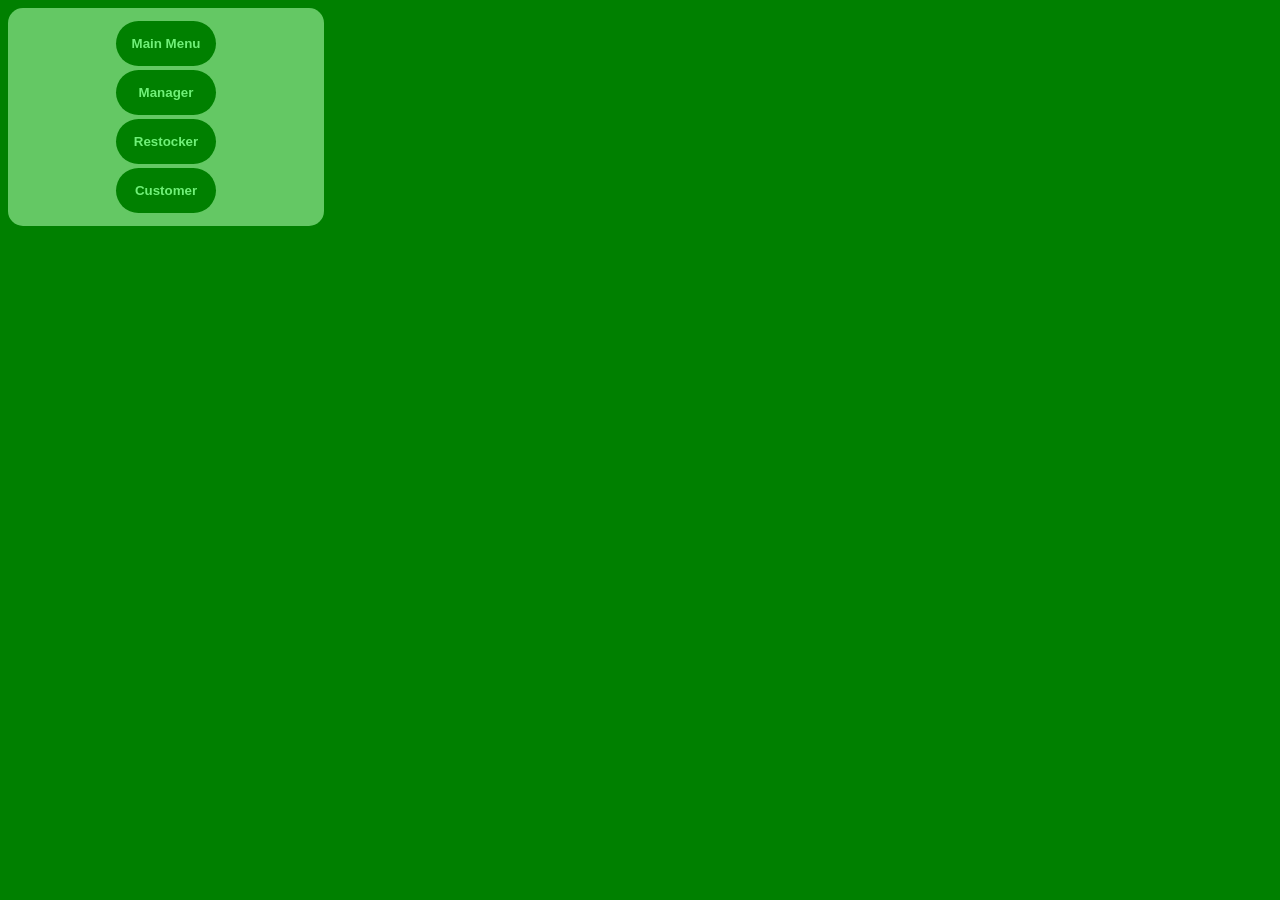
==== Web/index.html @ f73e247c "Add Web files" ====
<!doctype html>
<html lang="en">
  <head>
    <link rel="stylesheet" href="style.css" />
    <title>GROCERY SIMULATOR</title>
  </head>
  <body class="web" >
    <div>
        <table class="container-1">
          <Tr><th><button class="my-button">Main Menu</button></th></Tr>
          <Tr><th><button class="my-button">Manager</button></th></Tr>
          <Tr><th><button class="my-button">Restocker</button></th></Tr>
          <Tr><th><button class="my-button">Customer</button></th></Tr>
        </table>
    </div>
  </body>
</html>
---- Web/style.css ----
.web {
    background-color: green;
}

.container-1 {
    display: flex;
    flex-direction: column;
    justify-content: center;
    align-items: center;
    width: 25%;
    height: auto;
    padding: 10px 0;
    gap: 20px;
    border-radius: 15px;
    background-color: rgb(100,200,100);
}

.my-button {
    display: flex;
    justify-content: center;
    align-items: center;
    width: 100px;
    height: 45px;
    font-weight: bold;
    background-color: green;
    border-radius: 25px;
    color: hsl(124,81%,69%);
    border: none;
    cursor: pointer;
}
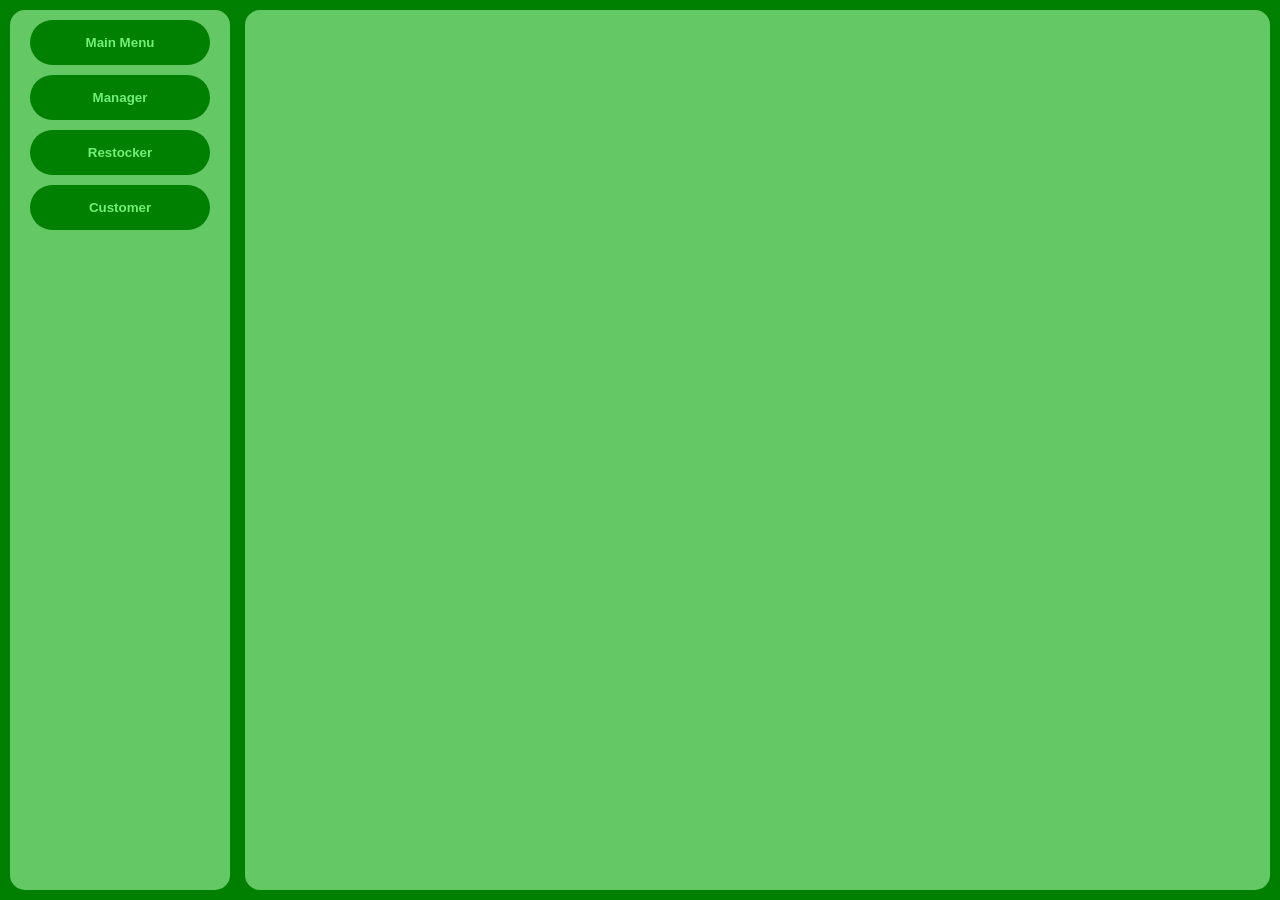
==== commit 05f2c198: "Web Design Upate" ====
--- a/Web/index.html
+++ b/Web/index.html
@@ -1,17 +1,26 @@
+
 <!doctype html>
 <html lang="en">
-  <head>
-    <link rel="stylesheet" href="style.css" />
+<head>
+    <meta charset="UTF-8">
+    <meta name="viewport" content="width=device-width, initial-scale=1.0">
+    <link rel="stylesheet" href="style.css">
     <title>GROCERY SIMULATOR</title>
-  </head>
-  <body class="web" >
-    <div>
-        <table class="container-1">
-          <Tr><th><button class="my-button">Main Menu</button></th></Tr>
-          <Tr><th><button class="my-button">Manager</button></th></Tr>
-          <Tr><th><button class="my-button">Restocker</button></th></Tr>
-          <Tr><th><button class="my-button">Customer</button></th></Tr>
-        </table>
+</head>
+<body class="web">
+
+    <div class="main-container">
+        <div class="container-1">
+            <button class="my-button">Main Menu</button>
+            <button class="my-button">Manager</button>
+            <button class="my-button">Restocker</button>
+            <button class="my-button">Customer</button>
+        </div>
+
+        <div class="container-2">
+            <!-- Your content goes here -->
+        </div>
     </div>
-  </body>
-</html>+
+</body>
+</html>
--- a/Web/style.css
+++ b/Web/style.css
@@ -1,30 +1,61 @@
+* {
+    box-sizing: border-box;
+    margin: 0;
+    padding: 0;
+}
+
 .web {
     background-color: green;
+}
+
+.main-container {
+    display: flex;
+    width: 100%;
+    height: 100vh;
+    gap: 15px;
+    padding: 10px;
 }
 
 .container-1 {
     display: flex;
     flex-direction: column;
-    justify-content: center;
     align-items: center;
-    width: 25%;
-    height: auto;
-    padding: 10px 0;
-    gap: 20px;
+    justify-content: top;
+    gap: 10px;
+
+    width: 220px;
+    flex-shrink: 0;
+    height: 100%;
+    padding: 10px;
+
     border-radius: 15px;
-    background-color: rgb(100,200,100);
+    background-color: rgb(100, 200, 100);
 }
 
 .my-button {
     display: flex;
     justify-content: center;
     align-items: center;
-    width: 100px;
+
+    width: 100%;
+    max-width: 180px;
     height: 45px;
+
     font-weight: bold;
     background-color: green;
     border-radius: 25px;
-    color: hsl(124,81%,69%);
+    color: hsl(124, 81%, 69%);
     border: none;
     cursor: pointer;
-}+}
+
+.container-2 {
+    flex: 1;
+    min-width: 0;
+    height: 100%;
+
+    border-radius: 15px;
+    padding: 10px;
+
+    background-color: rgb(100, 200, 100);
+}
